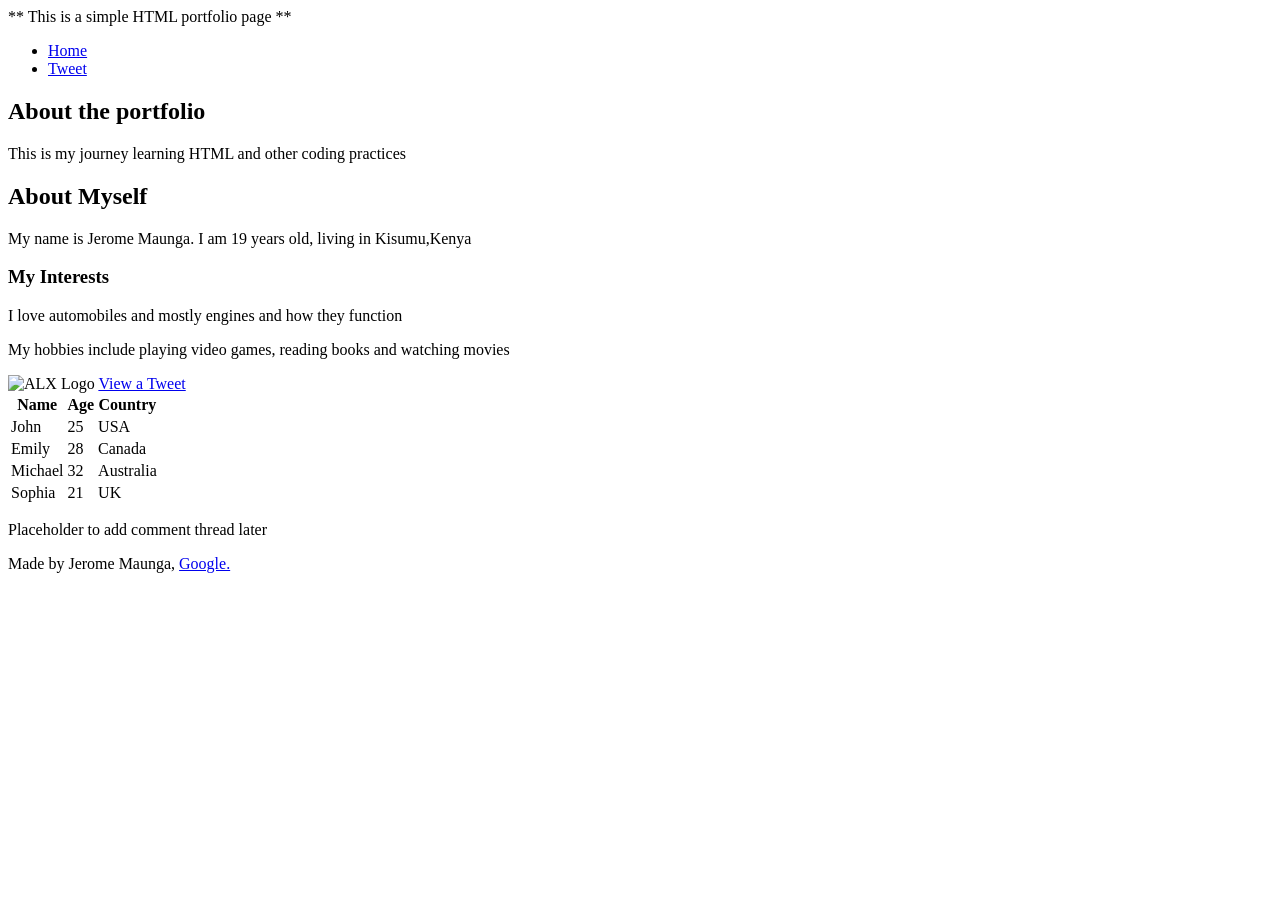
==== css_basic/index.html @ e7c9de96 "Some early styling" ====
<!DOCTYPE html>
<html lang="en">
    <head>
        <meta charset="UTF-8">
        <title>My First Portfolio</title>
        <link href="base.css" rel="stylesheet">
        <link href="style.css" rel="stylesheet">
        <meta name="viewport" content="width=device-width, initial-scale=1.0">
    </head>
    <body>
        ** This is a simple HTML portfolio page **
        <header>
            <ul>
                <li><a href="/index.html">Home</a></li>
                <li><a href="/tweets.html">Tweet</a>
            </ul>
        </header>

        <main>
            <article>
                <h1>About the portfolio</h1>
                <p>This is my journey learning HTML and other coding practices</p>
                <h2>About Myself</h2>
                <p>My name is Jerome Maunga. I am 19 years old, living in Kisumu,Kenya</p>
                <h3>My Interests</h3>
                <p>I love automobiles and mostly engines and how they function</p>
                <p>My hobbies include playing video games, reading books and watching movies</p>
                <img src="https://i.ibb.co/gTDZZT8/ALX-Logo-07.png" alt="ALX Logo" >
                <a href="/tweets.html">View a Tweet</a>
        
            <table>
                <thead>
                    <tr>
                        <th>Name</th>
                        <th>Age</th>
                        <th>Country</th>
                    </tr>
                </thead>
                <tbody>
                    <tr>
                        <td>John</td>
                        <td>25</td>
                        <td>USA</td>
                    </tr>
                    <tr>
                        <td>Emily</td>
                        <td>28</td>
                        <td>Canada</td>
                    </tr>
                    <tr>
                        <td>Michael</td>
                        <td>32</td>
                        <td>Australia</td>
                    </tr>
                    <tr>
                        <td>Sophia</td>
                        <td>21</td>
                        <td>UK</td>
                    </tr>
                </tbody>
            
            </table>

            </article>

            <aside>
                <p>Placeholder to add comment thread later</p>
            </aside>
        </main>

        <footer>
            <p>Made by Jerome Maunga, <a href="https://www.google.com/" target="_blank" rel="noopener"> Google.</a> </p>
        </footer>
        
    </body>
</html>
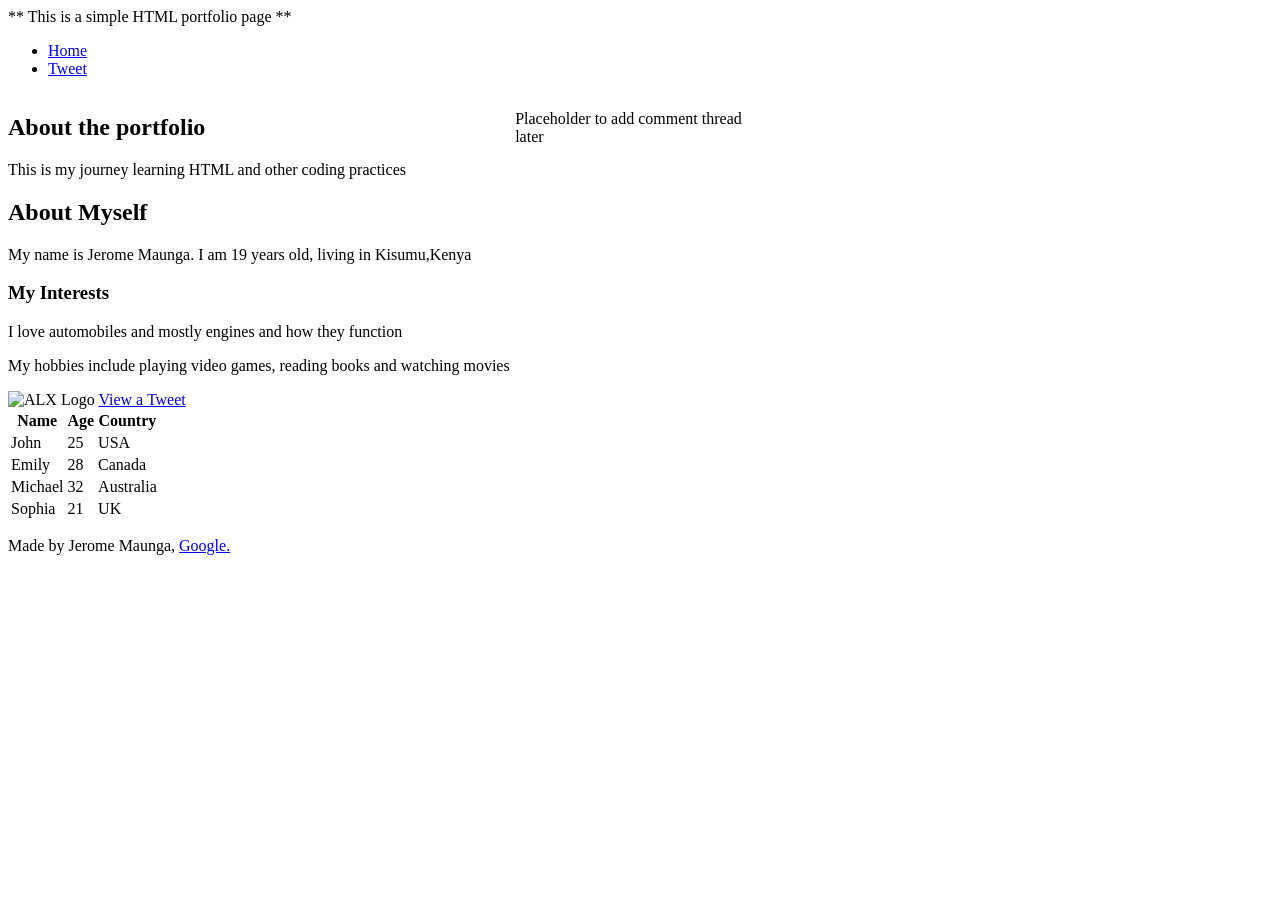
==== commit 37e35fc5: "Responsive web design" ====
--- a/css_basic/index.html
+++ b/css_basic/index.html
@@ -7,7 +7,7 @@
         <link href="style.css" rel="stylesheet">
         <meta name="viewport" content="width=device-width, initial-scale=1.0">
     </head>
-    <body>
+    <body class="works_on_smartphone">
         ** This is a simple HTML portfolio page **
         <header>
             <ul>
--- a/css_basic/style.css
+++ b/css_basic/style.css
@@ -0,0 +1,19 @@
+html, body, main {
+    display: flex;
+}
+body {
+    flex-direction: column;
+}
+main {
+    flex-direction: row;
+    flex: auto;
+}
+article {
+    flex: 2;
+    overflow-y: auto;
+}
+aside {
+    flex: 1;
+    overflow-y: auto;
+}
+
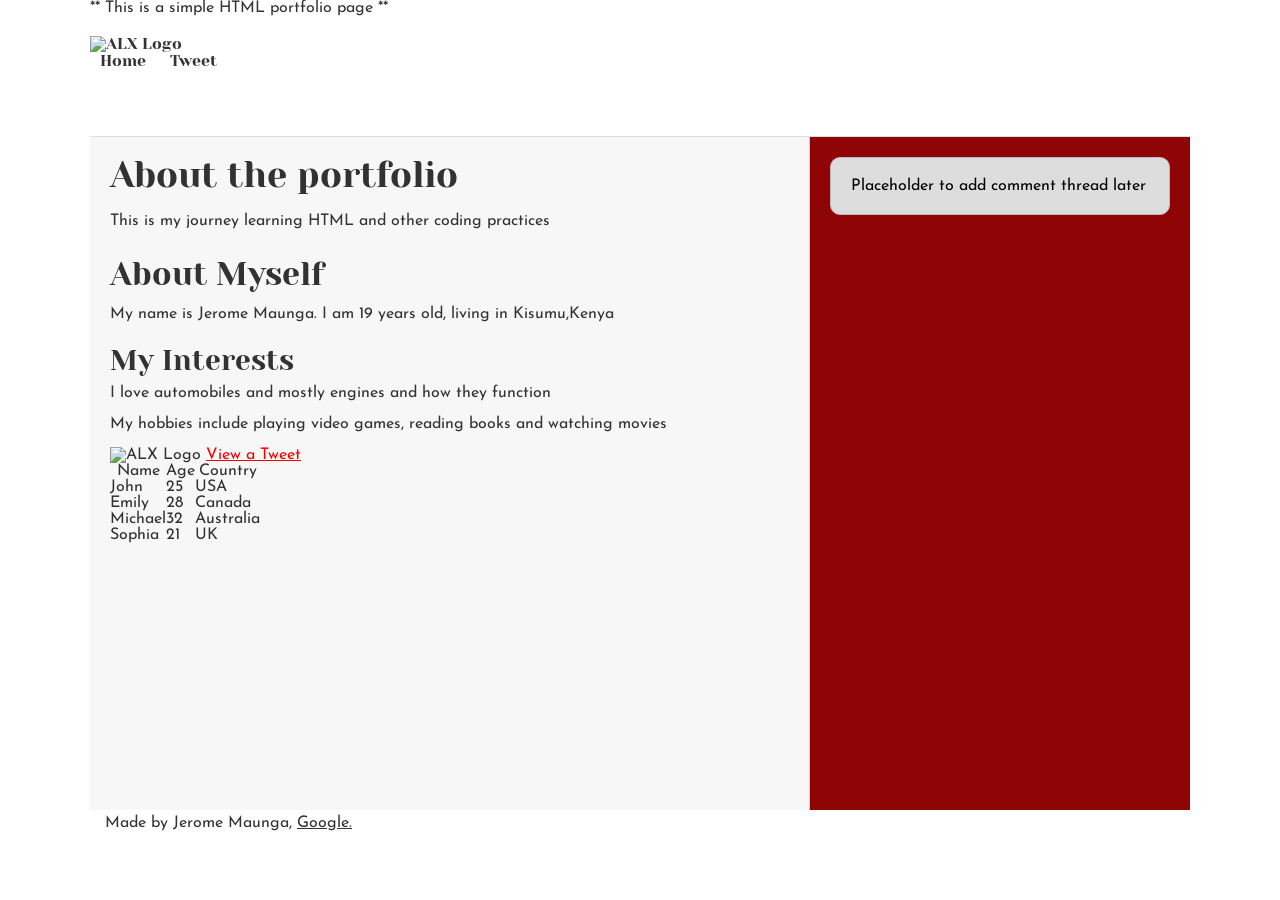
==== commit 8ff6f273: "Some more styling" ====
--- a/css_basic/index.html
+++ b/css_basic/index.html
@@ -10,6 +10,7 @@
     <body class="works_on_smartphone">
         ** This is a simple HTML portfolio page **
         <header>
+            <img src="https://i.ibb.co/gTDZZT8/ALX-Logo-07.png" alt="ALX Logo" class="logo">
             <ul>
                 <li><a href="/index.html">Home</a></li>
                 <li><a href="/tweets.html">Tweet</a>
--- a/css_basic/base.css
+++ b/css_basic/base.css
@@ -0,0 +1,199 @@
+/* Importing webfonts */
+/* (If you're learning CSS, you should disregard that) */
+
+@import url(https://fonts.googleapis.com/css?family=Yeseva+One);
+@import url(https://fonts.googleapis.com/css?family=Josefin+Sans:400,700,700italic,400italic);
+
+
+/* CSS reset rules */
+
+html, body {
+	height: 100%;
+	min-height: 100%;
+}
+html, body, div, span, applet, object, iframe,
+h1, h2, h3, h4, h5, h6, p, blockquote, pre,
+a, abbr, acronym, address, big, cite, code,
+del, dfn, img, ins, kbd, q, s, samp,
+small, strike, sub, sup, tt, var,
+b, u, i, center,
+dl, dt, dd,
+fieldset, form, label, legend,
+table, caption, tbody, tfoot, thead, tr, th, td,
+article, aside, canvas, details, embed, 
+figure, figcaption, footer, header, hgroup, 
+menu, nav, output, ruby, section, summary,
+time, mark, audio, video {
+	margin: 0;
+	padding: 0;
+	border: 0;
+	font-size: 100%;
+	font: inherit;
+	vertical-align: baseline;
+}
+/* HTML5 display-role reset for older browsers */
+article, aside, details, figcaption, figure, 
+footer, header, hgroup, menu, nav, section {
+	display: block;
+}
+body {
+	line-height: 1;
+}
+blockquote, q {
+	quotes: none;
+}
+blockquote:before, blockquote:after,
+q:before, q:after {
+	content: '';
+	content: none;
+}
+table {
+	border-collapse: collapse;
+	border-spacing: 0;
+}
+
+
+/* Fonts and colors */
+
+body {
+	font-family: 'Josefin Sans', serif;
+	color: rgba(0, 0, 0, 0.8);
+}
+h1, h2, h3, h4, h5, h6, header {
+	font-family: 'Yeseva One', sans-serif;
+}
+
+header {
+	border-bottom: 1px solid rgb(221,221,221);
+	transition: border-bottom-color 1s ease;
+}
+header a {
+	color: rgba(0, 0, 0, 0.8);
+}
+aside {
+	background: #FAFAFA;
+}
+aside p {
+	border: 1px solid #bbb;
+	background: #ddd;
+	color: black;
+}
+footer a {
+	color: rgba(0, 0, 0, 0.8);
+}
+a {
+	color: #F80002;
+}
+
+
+/* Positioning and margins */
+
+@media (min-width: 1100px) {
+	body {
+		width: 1100px;
+		margin: 0 auto;
+	}
+}
+
+article {
+	padding: 50px 15px;
+}
+article > *:first-child {
+	margin-top: 0;
+}
+aside {
+	padding: 50px 15px;
+}
+header .right {
+	float: right;
+	margin: 0 10px 15px;
+}
+
+
+/* Header */
+header {
+	padding: 20px 0;
+	height: 80px;
+}
+header ul {
+	list-style: none;
+	margin: 0;
+	padding: 0;
+}
+header li {
+	display: inline;
+	vertical-align:middle;
+}
+header li:first-child {
+	margin: 0;
+}
+header li a {
+	margin: 0 10px;
+}
+header li.logo {
+	font-size: 36px;
+}
+header a {
+	text-decoration: none;
+}
+
+
+/* Aside */
+
+aside p {
+	border-radius: 10px;
+	padding: 20px 20px;
+}
+
+
+/* Footer */
+
+footer {
+	padding: 5px 15px;
+	height: 80px;
+}
+
+
+/* Text styles and margins */
+
+p {
+	margin-bottom: 15px;
+}
+h1 {
+	font-size: 36px;
+	margin: 40px 0 20px;
+}
+h2 {
+	font-size: 32px;
+	margin: 30px 0 15px;
+}
+h3 {
+	font-size: 28px;
+	margin: 25px 0 10px;
+}
+h4 {
+	font-size: 20px;
+	font-weight: bold;
+	margin: 20px 0 10px;
+}
+h5 {
+	font-size: 18px;
+	font-weight: bold;
+	margin: 15px 0 10px;
+}
+h6 {
+	font-weight: bold;
+	margin: 5px 0;
+}
+
+@media (max-width: 800px) {
+  body.works_on_smartphone {
+  	display: block;
+  }
+  body.works_on_smartphone main {
+  	display: block;
+  }
+  header .right {
+  	float: none;
+  }
+}
--- a/css_basic/style.css
+++ b/css_basic/style.css
@@ -11,9 +11,19 @@
 article {
     flex: 2;
     overflow-y: auto;
+    padding: 20px;
+    background: none;
+    background-color: rgb(247, 247, 247);
 }
 aside {
     flex: 1;
     overflow-y: auto;
+    padding: 20px;
+    background: #8f0404;
+    color: white;
+    border-left: 1px solid #ccc;
 }
-
+.logo {
+    width: 120px;
+    height: auto;
+}
